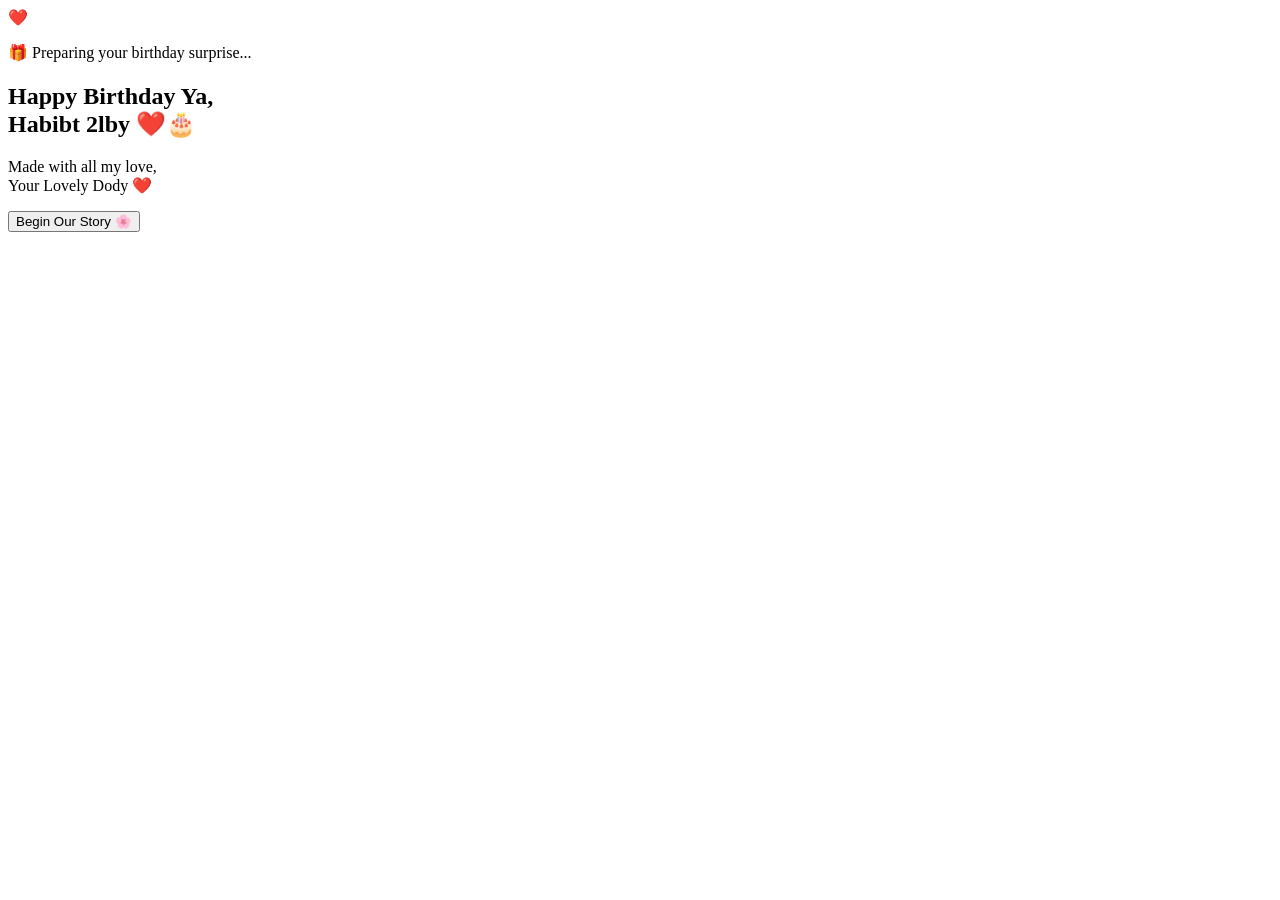
==== index.html @ 792f0a16 "Add files via upload Initial upload" ====
<!DOCTYPE html>
<html lang="en">

<head>
    <meta charset="UTF-8">
    <meta name="viewport" content="width=device-width, initial-scale=1.0">

    <title>Our Love Story ❤️</title>

    <!-- CSS -->
    <link rel="stylesheet" href="css/style.css">
    <link rel="stylesheet" href="css/animations.css">
    <link rel="stylesheet" href="css/home.css">

    <!-- Google Fonts -->
    <link rel="preconnect" href="https://fonts.googleapis.com">
    <link rel="preconnect" href="https://fonts.gstatic.com" crossorigin>

    <link href="https://fonts.googleapis.com/css2?family=Cormorant+Garamond:wght@400;500;700&family=Poppins:wght@300;400;500;600&display=swap" rel="stylesheet">

</head>

<body>
    <div id="loader">

    <div class="loaderHeart">
        ❤️
    </div>

    <p>
        🎁 Preparing your birthday surprise...
    </p>

</div>

    <audio id="bgMusic" loop>
    <source src="music/gh.mp3" type="audio/mpeg">
</audio>

    <div id="petals"></div>

<main class="hero">

    <div class="card">

       <h1 id="title"></h1>

<p id="subtitle"></p>

<h2 class="welcome">

    Happy Birthday Ya,
    <br>
    Habibt 2lby ❤️🎂

</h2>

<p class="signature">
Made with all my love,
<br>
Your Lovely Dody ❤️
</p>

        <button id="startButton">
            Begin Our Story 🌸
        </button>

    </div>

</main>

    <script src="js/petals.js"></script>
    <script src="js/home.js"></script>
    <script src="js/transitions.js"></script>
    <script src="js/audio.js"></script>



</body>

</html>
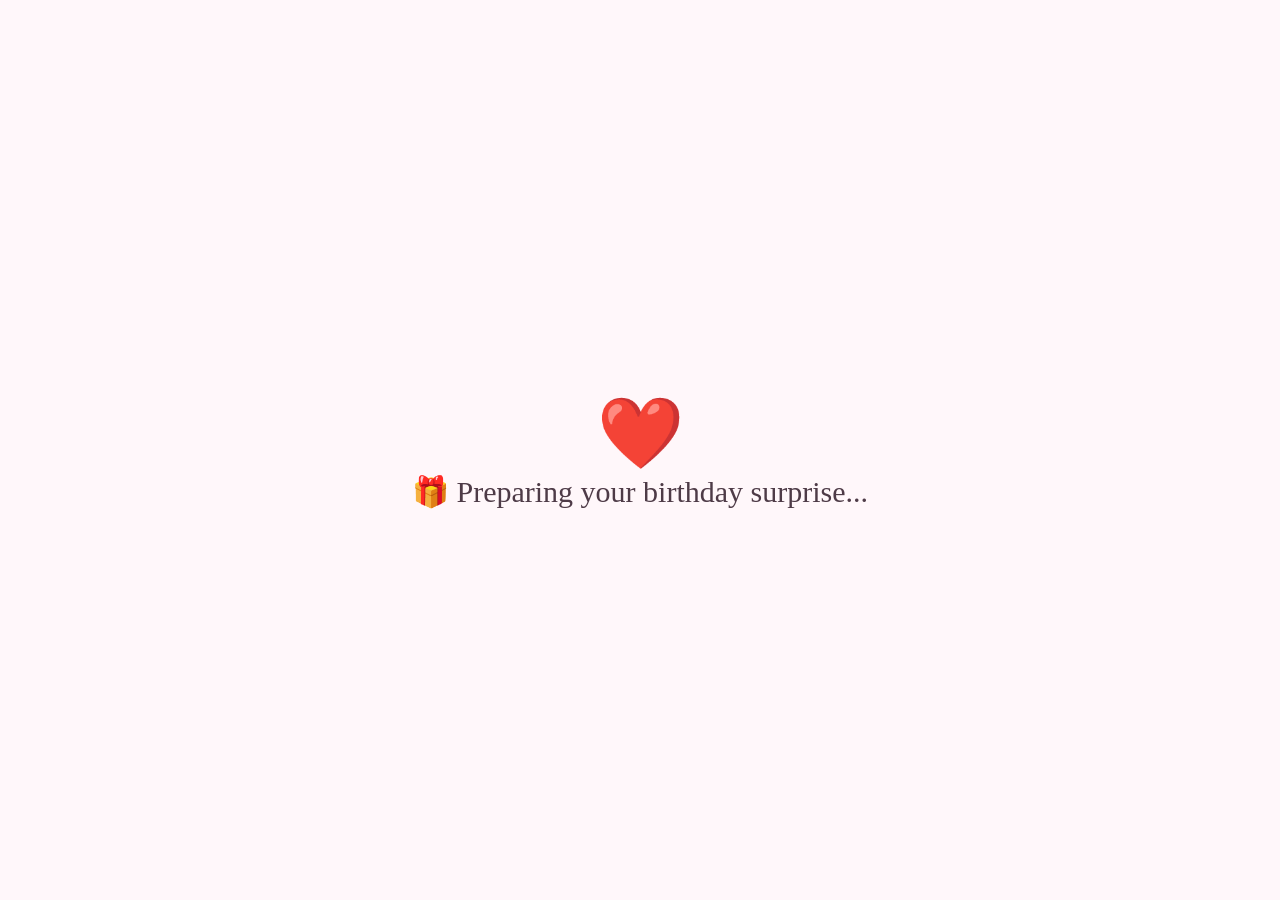
==== commit b3ef4b1f: "Update index.html" ====
--- a/index.html
+++ b/index.html
@@ -1,4 +1,5 @@
-<!DOCTYPE html>
+<!DOCTYPE html> 
+
 <html lang="en">
 
 <head>
@@ -8,9 +9,9 @@
     <title>Our Love Story ❤️</title>
 
     <!-- CSS -->
-    <link rel="stylesheet" href="css/style.css">
-    <link rel="stylesheet" href="css/animations.css">
-    <link rel="stylesheet" href="css/home.css">
+    <link rel="stylesheet" href="CSS/style.css">
+    <link rel="stylesheet" href="CSS/animations.css">
+    <link rel="stylesheet" href="CSS/home.css">
 
     <!-- Google Fonts -->
     <link rel="preconnect" href="https://fonts.googleapis.com">
@@ -69,13 +70,13 @@
 
 </main>
 
-    <script src="js/petals.js"></script>
-    <script src="js/home.js"></script>
-    <script src="js/transitions.js"></script>
-    <script src="js/audio.js"></script>
+    <script src="JS/petals.js"></script>
+    <script src="JS/home.js"></script>
+    <script src="JS/transitions.js"></script>
+    <script src="JS/audio.js"></script>
 
 
 
 </body>
 
-</html>+</html>
--- a/CSS/style.css
+++ b/CSS/style.css
@@ -0,0 +1,179 @@
+:root{
+
+    --background:#FFF8FB;
+
+    --card:#FFF0F6;
+
+    --primary:#E87AA4;
+
+    --primary-dark:#D85A8B;
+
+    --text:#4E3B47;
+
+    --light:#FFFFFF;
+
+    --shadow:rgba(232,122,164,.18);
+
+}
+
+/* Reset */
+
+*{
+    margin:0;
+    padding:0;
+    box-sizing:border-box;
+}
+
+body{
+
+    margin:0;
+
+    font-family:"Poppins",sans-serif;
+
+    background:
+    radial-gradient(circle at top,#FFEAF2,#FFF7FA 70%);
+
+    color:var(--text);
+
+    overflow-x:hidden;
+    
+    transition:background 1.2s ease;
+
+}
+
+/* Center Everything */
+
+button{
+
+    margin-top:20px;
+
+    padding:18px 50px;
+
+    border:none;
+
+    border-radius:50px;
+
+    background:linear-gradient(
+        135deg,
+        #F08DB5,
+        #E56F9F
+    );
+
+    color:white;
+
+    font-size:18px;
+
+    cursor:pointer;
+
+    transition:.4s;
+
+    box-shadow:0 15px 35px rgba(240,141,181,.35);
+
+}
+
+button:hover{
+
+    transform:translateY(-6px) scale(1.05);
+
+    box-shadow:0 20px 45px rgba(240,141,181,.45);
+
+}
+
+#petals{
+
+    position:fixed;
+
+    width:100%;
+
+    height:100%;
+
+    top:0;
+
+    left:0;
+
+    overflow:hidden;
+
+    pointer-events:none;
+
+}
+
+.petal{
+
+    position:absolute;
+
+    top:-50px;
+
+    animation:fall linear forwards;
+
+}
+
+.fadeOut{
+
+    animation:fadeOut .9s forwards;
+
+}
+
+#loader{
+
+    position:fixed;
+
+    top:0;
+    left:0;
+
+    width:100%;
+    height:100%;
+
+    background:#fff7fa;
+
+    display:flex;
+
+    flex-direction:column;
+
+    justify-content:center;
+
+    align-items:center;
+
+    z-index:99999;
+
+    font-family:"Cormorant Garamond",serif;
+
+    font-size:30px;
+
+}
+
+
+.loaderHeart{
+
+    font-size:70px;
+
+    animation:heartBeat 1.2s infinite;
+
+}
+
+
+@keyframes heartBeat{
+
+    0%,100%{
+
+        transform:scale(1);
+
+    }
+
+    50%{
+
+        transform:scale(1.25);
+
+    }
+
+}
+
+
+#loader.hide{
+
+    opacity:0;
+
+    visibility:hidden;
+
+    transition:1s;
+
+}
--- a/CSS/animations.css
+++ b/CSS/animations.css
@@ -0,0 +1,149 @@
+@keyframes float{
+
+    from{
+
+        transform:translateY(100vh);
+
+    }
+
+    to{
+
+        transform:translateY(-150px);
+
+    }
+
+}
+
+@keyframes fadeUp{
+
+    from{
+
+        opacity:0;
+        transform:translateY(50px);
+
+    }
+
+    to{
+
+        opacity:1;
+        transform:translateY(0);
+
+    }
+
+}
+
+@keyframes fall{
+
+    from{
+
+        transform:
+        translateY(-50px)
+        rotate(0deg);
+
+        opacity:1;
+
+    }
+
+    to{
+
+        transform:
+        translateY(110vh)
+        rotate(360deg);
+
+        opacity:.7;
+
+    }
+
+}
+
+@keyframes fadeOut{
+
+    to{
+
+        opacity:0;
+
+        transform:scale(.97);
+
+    }
+
+}
+
+.reveal{
+
+    opacity:0;
+
+    transform:translateY(80px);
+
+    transition:1s;
+
+}
+
+.reveal.active{
+
+    opacity:1;
+
+    transform:translateY(0);
+
+}
+
+.heart{
+
+    position:fixed;
+
+    color:#ff9cbc;
+
+    opacity:.4;
+
+    animation:float 12s linear infinite;
+
+    user-select:none;
+
+    pointer-events:none;
+
+}
+
+.h1{
+
+    left:8%;
+    font-size:30px;
+    animation-delay:0s;
+
+}
+
+.h2{
+
+    left:25%;
+    font-size:20px;
+    animation-delay:3s;
+
+}
+
+.h3{
+
+    left:50%;
+    font-size:40px;
+    animation-delay:6s;
+
+}
+
+.h4{
+
+    left:75%;
+    font-size:25px;
+    animation-delay:9s;
+
+}
+
+.h5{
+
+    left:90%;
+    font-size:35px;
+    animation-delay:2s;
+
+}
+
+.pressed{
+
+    transform:scale(.92);
+
+}
--- a/CSS/home.css
+++ b/CSS/home.css
@@ -0,0 +1,84 @@
+.hero{
+
+    min-height:100vh;
+
+    display:flex;
+
+    justify-content:center;
+
+    align-items:center;
+
+    padding:40px;
+
+}
+
+.card{
+
+    width:750px;
+
+    max-width:90%;
+
+    background:rgba(255,255,255,.65);
+
+    backdrop-filter:blur(18px);
+
+    border-radius:35px;
+
+    padding:70px;
+
+    text-align:center;
+
+    box-shadow:0 25px 60px var(--shadow);
+
+    animation:fadeUp 1.2s;
+
+}
+
+#title{
+
+    font-family:"Cormorant Garamond",serif;
+
+    font-size:58px;
+
+    line-height:1.2;
+
+    margin-bottom:25px;
+
+    font-weight:700;
+
+}
+
+#subtitle{
+
+    font-size:20px;
+
+    color:var(--primary-dark);
+
+    min-height:35px;
+
+    margin-bottom:40px;
+
+}
+.signature{
+
+    margin-top:50px;
+
+    font-size:15px;
+
+    opacity:.75;
+
+    font-style:italic;
+
+}
+
+.welcome{
+
+    font-family:"Cormorant Garamond",serif;
+
+    font-size:42px;
+
+    color:var(--primary);
+
+    margin-bottom:40px;
+
+}
